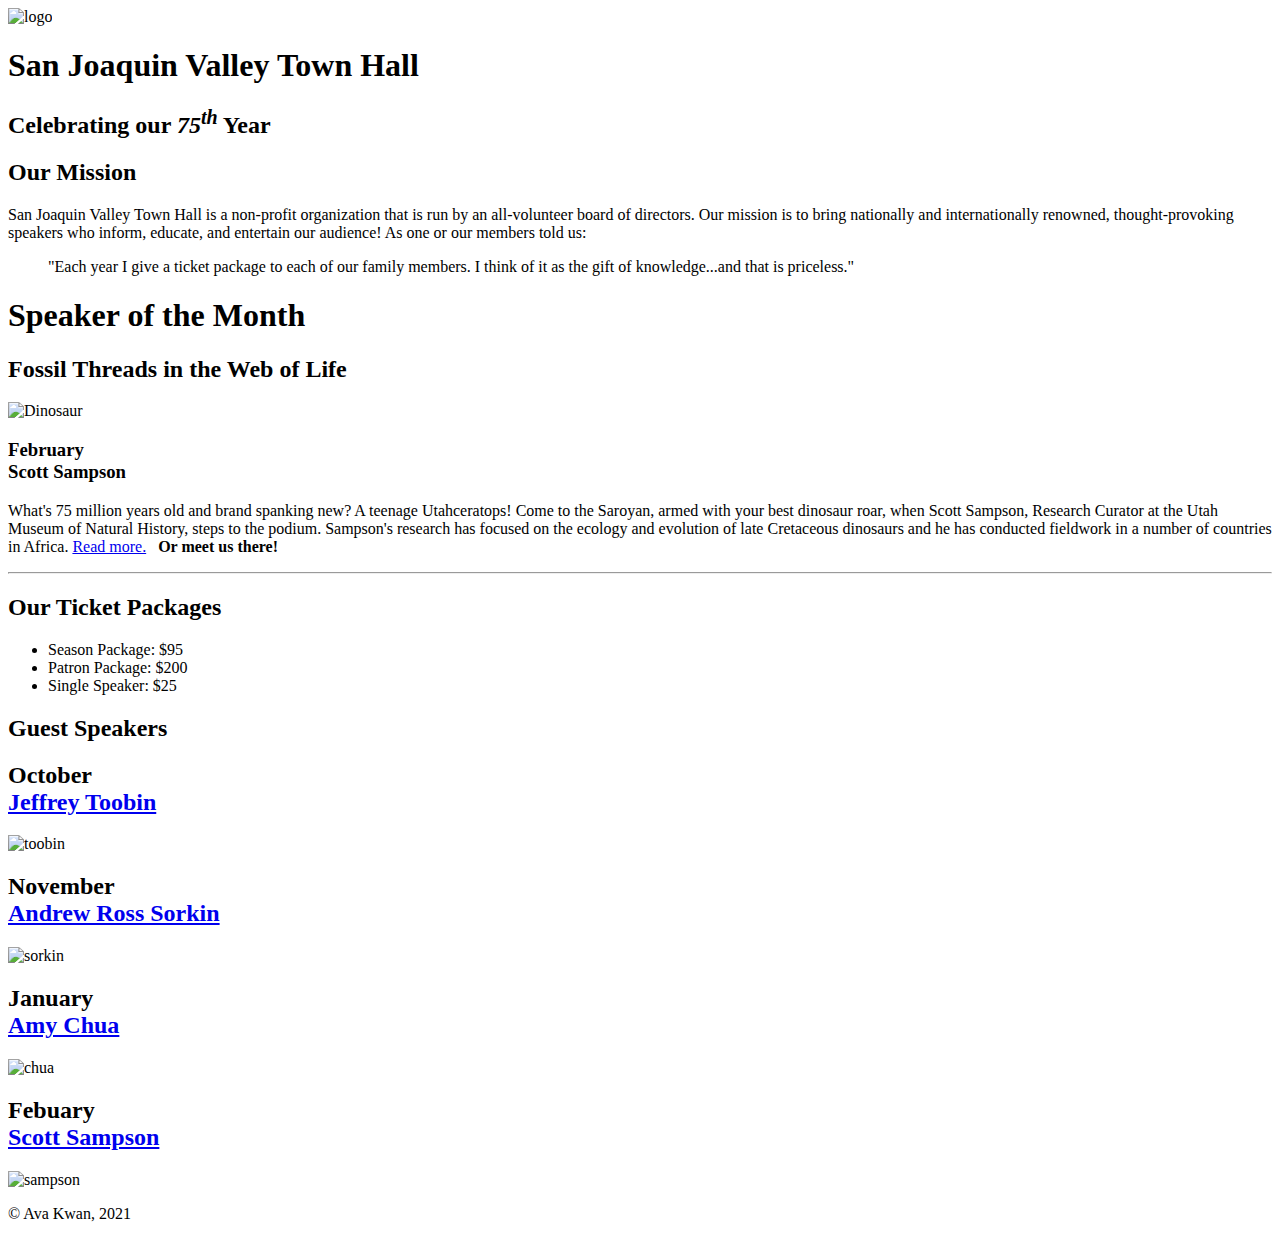
==== index.html @ 437cc426 "Add files via upload" ====
<!DOCTYPE html>
<html lang="en">

<head>
	<meta charset="utf-8">
	<title>San Joaquin Valley Town Hall</title>
	<link rel="shortcut icon" href="images/favicon.ico">
</head>

<body>
	<header>
		<img src="images/town_hall_logo.gif" alt="logo" height="80">
		<h1>San Joaquin Valley Town Hall</h1>
		<h2>Celebrating our <em>75<sup>th</sup></em> Year</h2>
		<link rel="stylesheet" href="styles/normalize.css">
		<link rel="stylesheet" href="styles/main.css">
	</header>

	<main>
		<section>
		<h2>Our Mission</h2>

		<p>San Joaquin Valley Town Hall is a non-profit organization that is run by an all-volunteer board of directors. Our mission is to bring nationally and internationally renowned, thought-provoking speakers who inform, educate, and entertain our audience! As one or our members told us:</p>

		<blockquote>&quot;Each year I give a ticket package to each of our family members. I think of it as the gift of knowledge...and that is priceless.&quot;</blockquote>

<h1>Speaker of the Month</h1>
			<article><h2>Fossil Threads in the Web of Life</h2>
			<img src="images/sampson_dinosaur.jpg" alt="Dinosaur" width="250">
				<h3>February
					</br>
				Scott Sampson
				</h3>
				<p>
				What's 75 million years old and brand spanking new? A teenage Utahceratops! Come to the
				Saroyan, armed with your best dinosaur roar, when Scott Sampson, Research Curator at the
				Utah Museum of Natural History, steps to the podium. Sampson's research has focused on the
				ecology and evolution of late Cretaceous dinosaurs and he has conducted fieldwork in a number
				of countries in Africa.
<a href="speakers/sampson.html">Read more.</a>
					&nbsp;
					<b>Or meet us there!</b>

				</p>
			</article>
			<hr>
		<h2>Our Ticket Packages</h2>
			<ul>
				<li>Season Package: $95</li>
				<li>Patron Package: $200</li>
				<li>Single Speaker: $25</li>
			</ul>
		</section>
		<aside>
		<h2>Guest Speakers</h2>

			<h2>October
				<br><a href="speakers/toobin.html">Jeffrey Toobin</a>
			</h2>
		<img src="images/toobin75.jpg" alt="toobin">
			<h2>November
				<br><a href="speakers/sorkin.html">Andrew Ross Sorkin</a>
			</h2>
		<img src="images/sorkin75.jpg" alt="sorkin">
			<h2>January
				<br><a href="speakers/chua.html">Amy Chua</a>
			</h2>
		<img src="images/chua75.jpg" alt="chua">
			<h2>Febuary
				<br><a href="speakers/sampson.html">Scott Sampson</a>
			</h2>
			<img src="images/sampson75.jpg" alt="sampson">
		</aside>
	</main>
	<footer>
		<p>	&copy; Ava Kwan, 2021</p>
	</footer>
</body>
</html>
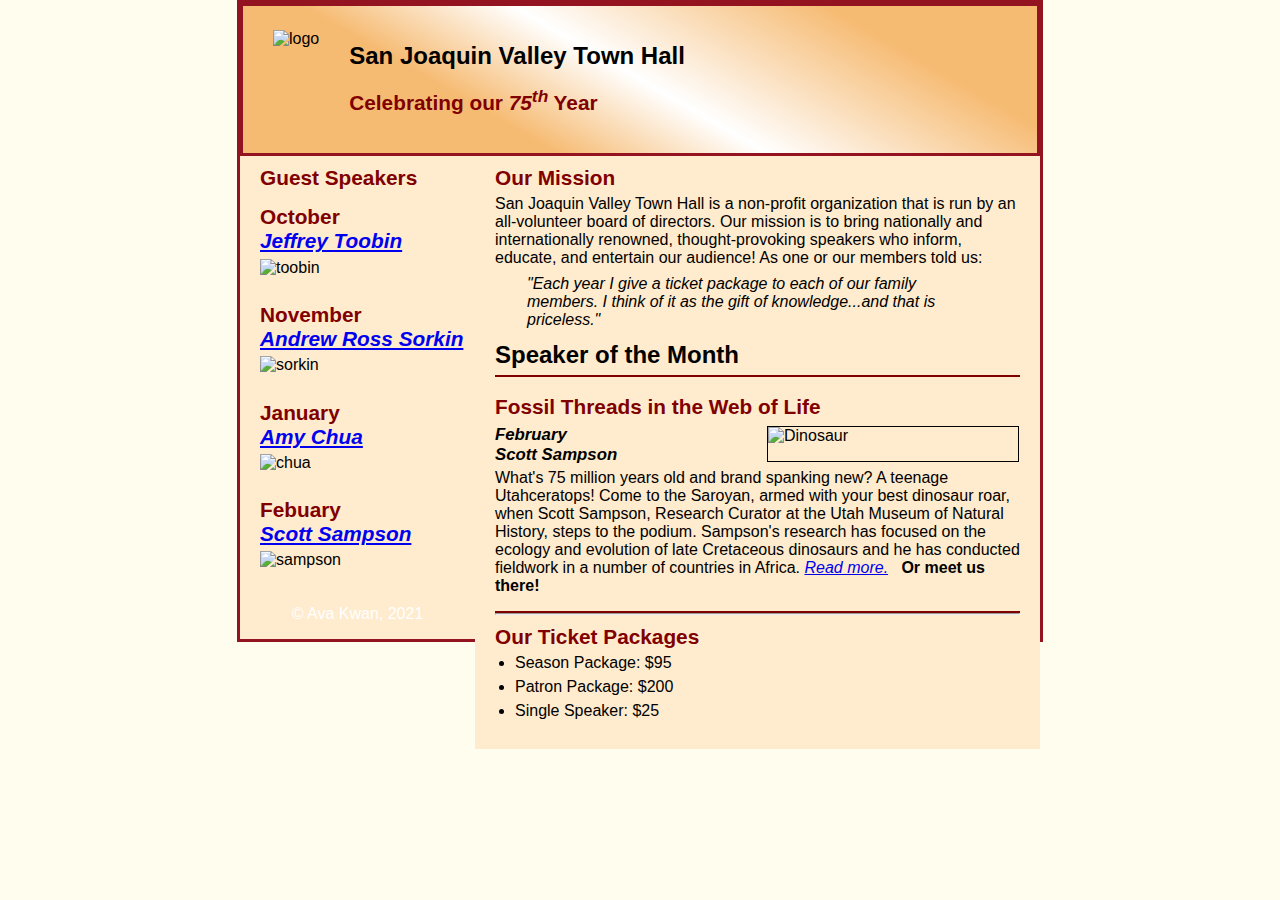
==== commit 56d27780: "Update index.html" ====
--- a/index.html
+++ b/index.html
@@ -4,7 +4,7 @@
 <head>
 	<meta charset="utf-8">
 	<title>San Joaquin Valley Town Hall</title>
-	<link rel="shortcut icon" href="images/favicon.ico">
+	<link rel="stylesheet" type="text/css" href="main.css">
 </head>
 
 <body>
--- a/main.css
+++ b/main.css
@@ -0,0 +1,161 @@
+/* the styles for the elements */
+*{
+	margin: 0;
+	padding: 0;
+}
+body {
+	font-family: Arial, Helvetica, sans-serif;
+    font-size: 100%;
+	width: 800px;
+	margin-top: 0px;
+	margin-bottom: 0px;
+	margin-left: auto;
+	margin-right: auto;
+	border: 3px solid #931420;
+	background-color: #fffded;
+}
+
+
+/* the styles for the header */
+header{
+	border: 3px solid #931420;
+	padding-top: 1.5em;
+	padding-bottom: 2em;
+	background-image: linear-gradient(30deg, #f6bb73 0%, #f6bb73 30%, white 50%, #f6bb73 80%, #f6bb73 100%);
+}
+header img {
+	float: left;
+	padding-right: 30px;
+	padding-left: 30px;
+
+}
+em {
+	text-shadow: #800000;
+}
+h1{
+	font-size: 150%;
+	padding-top: 0.5em;
+	padding-bottom: 0.25em;
+	margin-top: 0;
+	margin-bottom: 0;
+}
+h2 {
+	font-size: 170%;
+	color: #800000;
+}
+
+h3 {
+	font-size: 130%;
+	font-style: italic;
+}
+article{
+	padding-top: 0.5em;
+	padding-bottom: 0.5em;
+	border-top: 2px solid #800000;
+	border-bottom: 2px solid #800000;
+}
+article img{
+	float: right;
+	margin-top: 1px;
+	margin-bottom: 1px;
+	margin-left: 1px;
+	margin-right: 1px;
+	border: 1px solid black;
+}
+article h2{
+	padding-top: 0;
+}
+article h3{
+	font-size: 105%;
+	padding-bottom: 0.25em;
+}
+/* the styles for the section */
+main {
+	clear: left;
+	background-color: #ffebcd;
+}
+	main section {
+		width: 525px;
+		float: right;
+		padding-left: 20px;
+		padding-right: 20px;
+		padding-bottom: 20px;
+		background-color: #ffebcd;
+	}
+
+	main section h2 {
+		font-size: 130%;
+		color: #800000;
+		padding-top: 0.5em;
+		padding-bottom: 0.25em;
+		background-color: #ffebcd;
+	}
+
+	main aside {
+		width: 215px;
+		float: right;
+		padding-bottom: 20px;
+		padding-left: 20px;
+		background-color: #ffebcd;
+	}
+	main aside h2 {
+		font-size: 130%;
+		color: #800000;
+		padding-top: 0.5em;
+		padding-bottom: 0.25em;
+		background-color: #ffebcd;
+	}
+	main aside h3{
+		font-size: 105%;
+		padding-bottom: 0.25em;
+		background-color: #ffebcd;
+	}
+	main aside img{
+		padding-bottom: 1em;
+	}
+
+	h2 {
+		font-size: 130%;
+		color: #800000;
+		padding-top: 0.5em;
+		padding-bottom: 0.25em;
+	}
+
+	h3 {
+		font-size: 105%;
+		padding-bottom: 0.25em;
+	}
+	img{
+		padding-bottom: 1em;
+	}
+	main p{
+		padding-bottom: 0.5em;
+	}
+	blockquote{
+		padding-left: 2em;
+		padding-right: 2em;
+		font-style: italic;
+	}
+	main ul{
+		padding-bottom: 0.25em;
+		padding-left: 1.25em;
+	}
+	main li{
+		padding-bottom: 0.35em;
+	}
+	a:link, a:hover {
+		font-style: italic;
+	}
+
+
+/* the styles for the footer */
+footer {
+	background-color: #ffebcd;
+	color: white;
+	clear: none;
+}
+	footer p {
+		text-align: center;
+		padding-bottom: 1em;
+		padding-top: 1em;
+	}
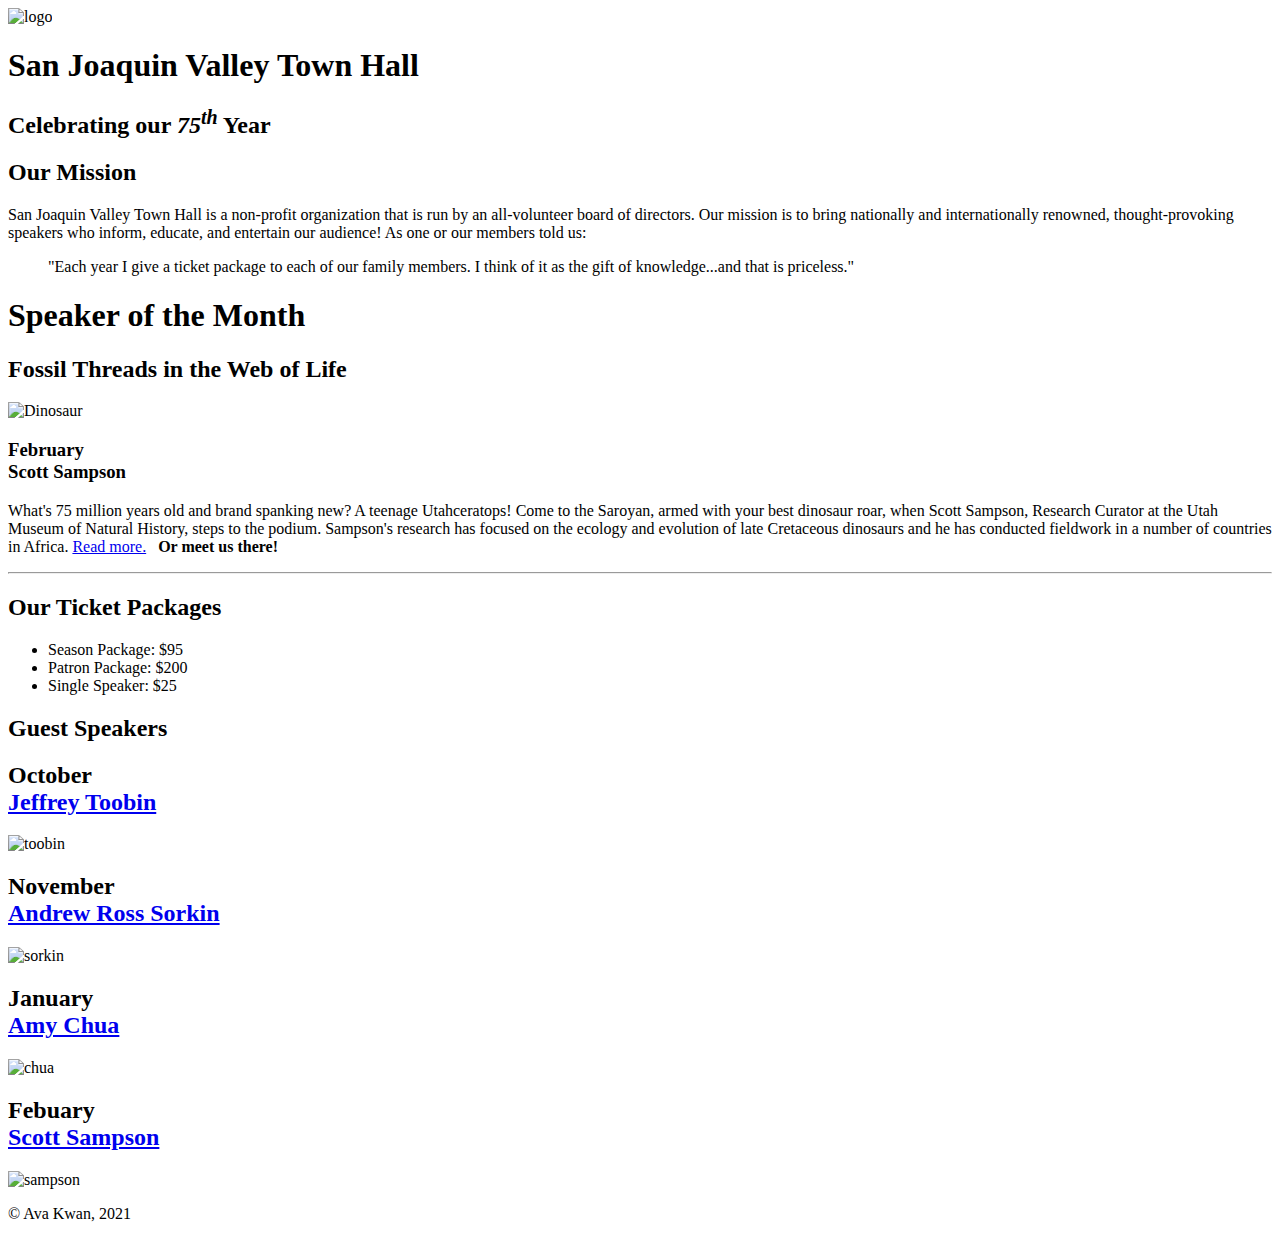
==== commit e2e0bc40: "Update index.html" ====
--- a/index.html
+++ b/index.html
@@ -4,7 +4,7 @@
 <head>
 	<meta charset="utf-8">
 	<title>San Joaquin Valley Town Hall</title>
-	<link rel="stylesheet" type="text/css" href="main.css">
+	<link rel="stylesheet" type="text/css" href="styles/main.css"/>
 </head>
 
 <body>
